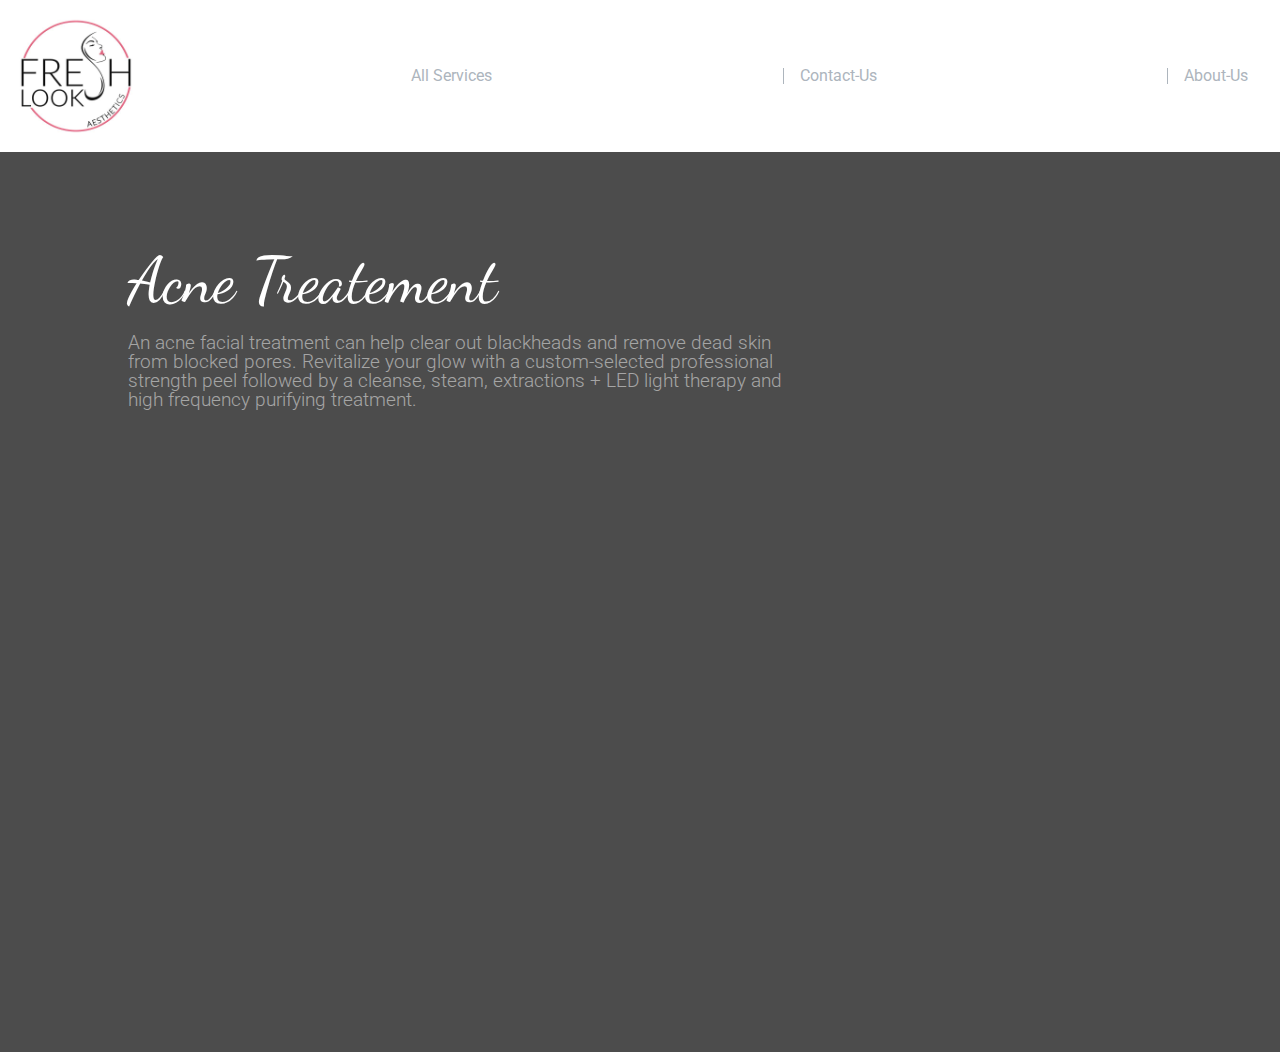
==== Acne.html @ f95037bb "first and Final Commit" ====
<!DOCTYPE html>
<html lang="en">

<head>
  <meta charset="UTF-8" />
  <meta http-equiv="X-UA-Compatible" content="IE=edge" />
  <meta name="viewport" content="width=device-width, initial-scale=1.0" />
  <title>Big Magic</title>
  <link rel="stylesheet" href="css/style.css">
  <!-- Fonts...... -->
  <link rel="preconnect" href="https://fonts.gstatic.com">
  <link href="https://fonts.googleapis.com/css2?family=Roboto:wght@300&display=swap" rel="stylesheet">
  <link rel="preconnect" href="https://fonts.gstatic.com" crossorigin>
  <link href="https://fonts.googleapis.com/css2?family=Noto+Sans+JP:wght@300&display=swap" rel="stylesheet">

  <!-- Google icons  -->
  <link href="https://fonts.googleapis.com/icon?family=Material+Icons" rel="stylesheet">
</head>

<body>
  <nav class="nav-bar">
    <div class="nav1">
     <img src="images/logo.jpeg" width="120px" height="80px">
    </div>
    <div class="icon-about">
      <a href="index.html" style="border-left: 1px solid white;">All Services</a>
    </div>
    <div class="icon-about">
      <a href="contactus.html">Contact-Us</a>
    </div>
    <div class="icon-about">
      <a href="aboutus.html">About-Us</a>
    </div>
   
  </nav>

  <div class="fullcontent">
    <div class="headings">
      <h1>Acne Treatement</h1>
      <h2>An acne facial treatment can help clear out blackheads and remove dead skin from blocked pores. Revitalize your glow with a custom-selected professional strength peel followed by a cleanse, steam, extractions + LED light therapy and high frequency purifying treatment.</h2>
      <div>
        <br><br><br>
        <iframe width="560" height="315" src="https://www.youtube.com/embed/EqWv23K2D3g" title="YouTube video player" frameborder="0" allow="accelerometer; autoplay; clipboard-write; encrypted-media; gyroscope; picture-in-picture; web-share" allowfullscreen></iframe>
        </div>
      </div>
    </div>
    
  </div>
</body>
<style>
  .book-img {
    width: 100%;
    max-width: 400px;
    max-height: 400px;
	 min-width: 300px;
    min-height: 300px;
    margin: 1.5em;
    border-radius: 3px;
    transition: transform 1s;
    box-shadow: rgba(0, 0, 0, 0.19) 0px 10px 20px, rgba(0, 0, 0, 0.23) 0px 6px 6px;
  }

  .book-img:hover {
    transform: scale(1.05);
  }

  .formbox {
    background: rgb(34, 43, 49, 0.7);
    color: white;
    flex-basis: 35%;
    border-top: 0px solid var(--secondaryred);
  }

  .formbox * {
    margin: 0;
  }
</style>

</html>
---- css/style.css ----
@import url('https://fonts.googleapis.com/css?family=Dancing+Script|Lato');
:root{
    --primaryred:#ff424f;
    --secondaryred:#f84735;
    --lightblack:#222b31;
    --darkblack:#191c1f;
    --mainfont:'Dancing Script', cursive;
    --secondfont: 'Lato', sans-serif;
}
body{
	margin: 0;
	padding: 0;
	font-size: 16px;
	line-height: 1.5;
	font-family:var(--secondfont);
}
*,*:before,*:after{
	box-sizing: border-box;
}
img{
	max-width: 100%;
	height: auto;
}
.fullcontent{
    width:100%;
    min-height: 100vh;
    height: auto;
    padding:6% 10% 5% 10%;
    background-image: url(img/b.jpg);
    background:linear-gradient(rgba(0, 0, 0, 0.70), rgba(0, 0, 0, 0.70)),url(../images/background.jpg);
    background-size: cover;
    background-position: 50% 50%;
    display: flex;
    flex-direction: row;
}

 /* mobile */
@media (max-width:500px){
    .fullcontent{
        flex-direction: column;
    }  
}

 /* tablet */

@media (max-width:768px){
    .fullcontent{
        flex-direction: column;
    }  
}


.headings{
     /* background:red;  */
    flex-basis: 65%;
    margin-right: 5%;
}
.headings h1{
    font-size: 4rem;
    font-family:var(--mainfont);
    color:white;
    margin:3% 0% 3% 0%;
}
.headings h2{
	font-size:1.2rem;
    font-weight: 300;
    color: rgba(255, 255, 255, 0.5);
}

.headings .price{
	font-size:1.6rem;
    font-weight: 400;
    color: rgba(255, 255, 255, 0.329);
}

.headings .genre{
	font-size: 1rem;
    font-weight: 250;
    color: rgba(255, 255, 255, 0.925);
}

.formbox{
    background:rgb(34,43,49,0.7);
    color:white;
    flex-basis: 35%;
    border-top: 10px solid var(--secondaryred);
    padding:2% 3%;
}
.formbox *{
    margin: 0;
}
.formbox h3{
    font-family: var(--mainfont);
    font-size: 1.5rem;
    margin-bottom: 1rem;
}
.formbox form label{
    color: rgba(255, 255, 255, 0.8);
    display: inline-block;
    max-width: 100%;
    margin-bottom: 0.3rem;
}
.formbox form .asd{
    border: 2px solid rgba(255, 255, 255, 0.2);
    box-shadow: none;
    background: transparent;
    height: 2.8rem;
    display: block;
    width: 100%;
    border-radius: 4px;
    margin-bottom: 1rem;
	color : white;
}

.mainbox {
    color: white;
    box-shadow: none;
    background: var(--secondaryred);
    height: 2.8rem;
    display: block;
    width: 100%;
    border-radius: 4px;
    margin-bottom: 10px;
    text-align: center;
    text-decoration: none;
    border: none;
    cursor: pointer;
}

/* booklist page css */


html, body, div, span, applet, object, iframe,
h1, h2, h3, h4, h5, h6, p, blockquote, pre,
a, abbr, acronym, address, big, cite, code,
del, dfn, em, img, ins, kbd, q, s, samp,
small, strike, strong, sub, sup, tt, var,
b, u, i, center,
dl, dt, dd, ol, ul, li,
fieldset, form, label, legend,
table, caption, tbody, tfoot, thead, tr, th, td,
article, aside, canvas, details, embed, 
figure, figcaption, footer, header, hgroup, 
menu, nav, output, ruby, section, summary,
time, mark, audio, video {
	margin: 0;
	padding: 0;
	border: 0;
	font-size: 100%;
	font: inherit;
	vertical-align: baseline;
}
/* HTML5 display-role reset for older browsers */
article, aside, details, figcaption, figure, 
footer, header, hgroup, menu, nav, section {
	display: block;
}
body {
	line-height: 1;
}
ol, ul {
	list-style: none;
}
blockquote, q {
	quotes: none;
}
blockquote:before, blockquote:after,
q:before, q:after {
	content: '';
	content: none;
}
table {
	border-collapse: collapse;
	border-spacing: 0;
}

/* ---------------------------------------------------------- Main css -------------------------------------------------------------*/
body{
    font-family: 'Roboto', sans-serif;
    min-height: 100vh;
}
 
::-webkit-calendar-picker-indicator {
    filter: invert(1);
}

[type=date]{
	border: 2px solid rgba(255, 255, 255, 0.2);
    box-shadow: none;
    background: transparent;
    height: 2.8rem;
    display: block;
    width: 100%;
    border-radius: 4px;
    margin-bottom: 1rem;
	color:white !important;
}

/* ------------------------------------------------- for mobiles -------------------------------------------------------------------- */
@media(min-width: 10px ) and (max-width:500px ){
    /* ---------------------------------- NAV BAR ---------------------------- */
    
    .nav-bar{
        display: flex;
        flex-direction: column;
        justify-content: center;
        align-items: centre;
    }
    .nav1{
        display: flex;
        flex-direction: column;
        align-items: center;
        padding-bottom: 2em;
    }
    .icon-about{
        display: flex;
        align-items: center;
        justify-content: center;
        margin-top: 0.5em;
        padding: 1em;
    }
    .nav1 a{
        margin-top: 0.5em;
        padding: 1em;
        border-bottom: 1px solid #adb5bd;
        color: #adb5bd;
        font-size: 1em;
        text-decoration: none;
        transform: translateY(103px);
    }
    .nav1 input{
        margin-top: 0.5em;
        border: none;
        border-bottom: 1px solid #adb5bd;
        padding: 1em ;
        font-size: 1em;
       text-align: center;
    }
    .nav1 input::placeholder{
        font-family: 'Roboto', sans-serif;
        color: #adb5bd;
        font-size: 1em;
    }
    input:focus, textarea:focus, select:focus{
        outline: none;
    }
    .nav-bar h3{
        margin-top: 0.5em;
        /* border-bottom: 1px solid #adb5bd; */
        padding: 0.8em 1em;
        font-size: 1em;
        font-weight: bold;
        transform: translateY(-103px);
    }
    .material-icons-outlined{
        color: #adb5bd;
        size: 2px;
        margin-right: 1em;
    
    }
    .icon-about a{
        text-decoration: none;
        color: #adb5bd;
        font-size: 1em;
        padding-left: 1em;
    }

    /* ------------------------- main book store ---------------------------- */
    main{
        margin-top: 1em;
        font-family: 'Noto Sans JP', sans-serif;
    }
    .books{
        display: flex;
        flex-direction: row;
        background-color: #cbb5e2;
        border-radius: 10px;
        margin-bottom: 3em;
        box-shadow: rgba(0, 0, 0, 0.25) 0px 25px 50px -12px;
    }
    .books:nth-of-type(2){
        background-color: #fbadaf;
    }
    .books:nth-of-type(3){
        background-color: #a4e0eb;
    }
    .books:nth-of-type(4){
        background-color: #fdca95;
    }
    .book-img{
        width: 100%;
        max-width: 1000px;
        margin: 1.5em;
        border-radius: 3px;
        transition: transform 1s;
        box-shadow: rgba(0, 0, 0, 0.19) 0px 10px 20px, rgba(0, 0, 0, 0.23) 0px 6px 6px;
    }
    .book-img:hover{
        transform: scale(1.05);
    }
    .descp{
        margin: 1.5em;
        padding: 1em;
        
    }
    .book-name{
        font-weight: bold;
        padding-bottom: 0.5em;
        font-size: 1.1em;
        letter-spacing: 1px;
        color: white;
    }
    .author{
        padding-bottom: 0.5em;
        font-size: 1.1em;
        letter-spacing: 1px;
        color: white;
    }
    .rating{
        padding-bottom: 1.2em;
        font-size: 1em;
        letter-spacing: 1px;
        color: white;
    }
    .info{
        font-size: 1em;
        letter-spacing: 1px;
        color: white;
    }
    .descp button{
        margin-top: 1em;
        background: none;
        border: none;
        color: #cbb5e2;
        background-color: white;
        padding: 0.6em 1.5em;
        font-size: 1em;
        border-radius: 20px;
        font-weight: bolder;
    }
    .descp button:hover{
        color: #a790f2;
    }
    #b1{
        color: #fbadaf;
    }
    #b1:hover{
        color: #ff6e9f;
    }
    #b2{
        color: #a4e0eb;
    }
    #b2:hover{
        color: #62cdec;
    }
    #b3{
        color: #fdca95;
    }
    #b3:hover{
        color: #fb9124;
    }

}

/* ------------------------------------------------- for Tablets -------------------------------------------------------------------- */

@media(min-width: 501px ) and (max-width:779px ){
   
    .nav-bar{
        display: flex;
        flex-direction: row;
        justify-content: space-evenly;
        font-size: 70%;
    }
    .nav1{
        display: flex;
        flex-direction: row;
        margin-left: 1em;
        margin-bottom: 1em;
        margin-top: 1em;
        
    }
    .nav1 a{
        padding: 1.2em;
        border: none;
        border-right: 1px solid #adb5bd; 
        color: #adb5bd;
        font-size: 90%;
        text-decoration: none;
    }
    .nav1 input{
        border: none;
        margin-left: 0.5em;
        padding: 2em ;
        font-size: 1em;
        height: 50%;
    }
    .nav1 input::placeholder{
        font-family: 'Roboto', sans-serif;
        color: #adb5bd;
        font-size: 1em;
    }
    input:focus, textarea:focus, select:focus{
        outline: none;
    }
    .nav-bar h3{
        padding: 1em 1em;
        margin-left: 1em;
        margin-bottom: 1em;
        margin-top: 1em;
        font-size: 1.2em;
        font-weight: bold;
    }
    .icon-about{
        display: flex;
        align-items: center;
    }
    .material-icons-outlined{
        color: #adb5bd;
        size: 2px;
        margin-right: 1em;
    
    }
    .icon-about a{
        margin-right: 2em;
        text-decoration: none;
        color: #adb5bd;
        font-size: 1em;
        border-left: 1px solid #adb5bd;
        padding-left: 1em;
    }

    /* ------------------- MAIN BOOKS ---------------------------------- */
    main{
        margin-top: 1em;
        font-family: 'Noto Sans JP', sans-serif;
        display: flex;
        flex-direction: row;
        flex-wrap: wrap;
        justify-content: space-evenly;
        align-items: center;
    }
    .books{
        display: flex;
        flex-direction: row;
        width: 100%;
        max-width: 600px;
        justify-content: space-evenly;
        background-color: #cbb5e2;
        border-radius: 20px;
        margin-bottom: 3em;
        box-shadow: rgba(0, 0, 0, 0.25) 0px 25px 50px -12px;
    }
    .books:nth-of-type(2){
        background-color: #fbadaf;
    }
    .books:nth-of-type(3){
        background-color: #a4e0eb;
    }
    .books:nth-of-type(4){
        background-color: #fdca95;
    }
    .book-img{
        width: 70%;
        max-width: 500px;
        border-radius: 3px;
        transition: transform 1s;
        margin: 1.5em;
        box-shadow: rgba(0, 0, 0, 0.19) 0px 10px 20px, rgba(0, 0, 0, 0.23) 0px 6px 6px;
    }
    .book-img:hover{
        transform: scale(1.1);
    }
    .descp{
        margin: 1.5em;
        padding: 1em;
        
    }
    .book-name{
        font-weight: bold;
        padding-bottom: 0.5em;
        font-size: 1.1em;
        letter-spacing: 1px;
        color: white;
    }
    .author{
        padding-bottom: 0.5em;
        font-size: 1em;
        letter-spacing: 1px;
        color: white;
    }
    .rating{
        padding-bottom: 1.2em;
        font-size: 1em;
        letter-spacing: 1px;
        color: white;
    }
    .info{
        font-size: 1em;
        letter-spacing: 1px;
        color: white;
    }
    .descp button{
        margin-top: 1em;
        background: none;
        border: none;
        color: #cbb5e2;
        background-color: white;
        padding: 0.6em 1.5em;
        font-size: 1em;
        border-radius: 20px;
        font-weight: bolder;
    }
    .descp button:hover{
        color: #a790f2;
    }
    #b1{
        color: #fbadaf;
    }
    #b1:hover{
        color: #ff6e9f;
    }
    #b2{
        color: #a4e0eb;
    }
    #b2:hover{
        color: #62cdec;
    }
    #b3{
        color: #fdca95;
    }
    #b3:hover{
        color: #fb9124;
    }


}





/*--------------------------------------------------------------- fOR PC AND LAPTOPS -------------------------------------------- */
@media(min-width: 780px ){
    /* ----------------------------------------------------- Navbar ---------------------------------------------------------- */
    
    .nav-bar{
        display: flex;
        flex-direction: row;
        justify-content: space-between;
    }
    .nav1{
        display: flex;
        flex-direction: row;
        margin-left: 1em;
        margin-bottom: 1em;
        margin-top: 1em;
    }
    .nav1 a{
        padding: 1em;
        border: none;
        border-right: 1px solid #adb5bd;
        color: #adb5bd;
        font-size: 1em;
        text-decoration: none;
    }
    .nav1 input{
        border: none;
        margin-left: 0.5em;
        padding: 0.8em 1em;
        font-size: 1em;
    }
    .nav1 input::placeholder{
        font-family: 'Roboto', sans-serif;
        color: #adb5bd;
        font-size: 1em;
    }
    input:focus, textarea:focus, select:focus{
        outline: none;
    }
    .nav-bar h3{
        padding: 0.8em 1em;
        margin-left: 1em;
        margin-bottom: 1em;
        margin-top: 1em;
        font-size: 1em;
        font-weight: bold;
    }
    .icon-about{
        display: flex;
        align-items: center;
    }
    .material-icons-outlined{
        color: #adb5bd;
        size: 2px;
        margin-right: 1em;
    
    }
    .icon-about a{
        margin-right: 2em;
        text-decoration: none;
        color: #adb5bd;
        font-size: 1em;
        border-left: 1px solid #adb5bd;
        padding-left: 1em;
    }

    /* ------------------- MAIN BOOKS ---------------------------------- */
    main{
        margin-top: 1em;
        font-family: 'Noto Sans JP', sans-serif;
        display: flex;
        flex-direction: row;
        flex-wrap: wrap;
        justify-content: space-evenly;
        align-items: center;
    }
    .books{
        display: flex;
        flex-direction: row;
        width: 100%;
        max-width: 600px;
        justify-content: space-evenly;
        background-color: hsl(266, 3%, 58%);
        border-radius: 10px;
        margin-bottom: 3em;
        box-shadow: rgba(0, 0, 0, 0.25) 0px 25px 50px -12px;
    }
    .books:nth-of-type(2){
        background-color: hsl(266, 3%, 58%);
    }
    .books:nth-of-type(3){
        background-color:hsl(266, 3%, 58%);
    }
    .books:nth-of-type(4){
        background-color:hsl(266, 3%, 58%);}
    .book-img{
        width: 100%;
        max-width: 500px;
        border-radius: 3px;
        transition: transform 1s;
        margin: 1.5em;
        box-shadow: rgba(0, 0, 0, 0.19) 0px 10px 20px, rgba(0, 0, 0, 0.23) 0px 6px 6px;
    }
    .book-img:hover{
        transform: scale(1.05);
    }
    .descp{
        margin: 1.5em;
        padding: 1em;
        
    }
    .book-name{
        font-weight: bold;
        padding-bottom: 0.5em;
        font-size: 1.1em;
        letter-spacing: 1px;
        color: white;
    }
    .author{
        padding-bottom: 0.5em;
        font-size: 1.1em;
        letter-spacing: 1px;
        color: white;
    }
    .rating{
        padding-bottom: 1.2em;
        font-size: 1em;
        letter-spacing: 1px;
        color: white;
    }
    .info{
        font-size: 1em;
        letter-spacing: 1px;
        color: white;
    }
    .descp button{
        margin-top: 1em;
        background: none;
        border: none;
        color: #747276;
        background-color: white;
        padding: 0.6em 1.5em;
        font-size: 1em;
        border-radius: 20px;
        font-weight: bolder;
    }
    .descp button:hover{
        color: #acabb0;
    }
    #b1{
        color: #8b8686;
    }
    #b1:hover{
        color: #7f797b;
    }
    #b2{
        color: #646767;
    }
    #b2:hover{
        color: #868a8b;
    }
    #b3{
        color: #7b7876;
    }
    #b3:hover{
        color: #767370;
    }

}
.photoSize{
    width: 200px;
    line-height: 100px;
}
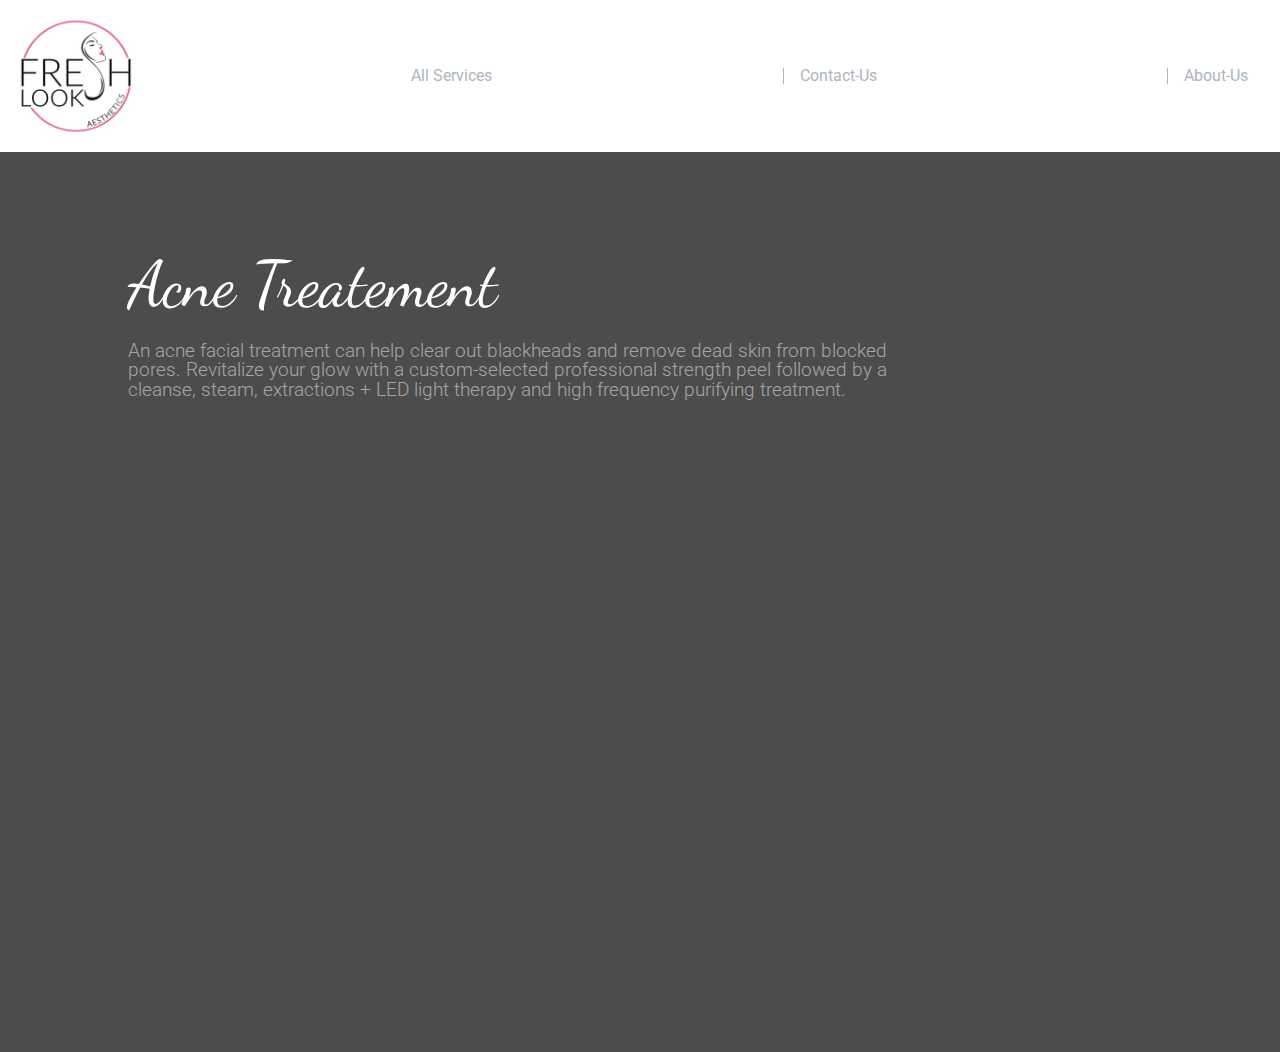
==== commit 768f20a0: "final" ====
--- a/Acne.html
+++ b/Acne.html
@@ -40,7 +40,8 @@
       <h2>An acne facial treatment can help clear out blackheads and remove dead skin from blocked pores. Revitalize your glow with a custom-selected professional strength peel followed by a cleanse, steam, extractions + LED light therapy and high frequency purifying treatment.</h2>
       <div>
         <br><br><br>
-        <iframe width="560" height="315" src="https://www.youtube.com/embed/EqWv23K2D3g" title="YouTube video player" frameborder="0" allow="accelerometer; autoplay; clipboard-write; encrypted-media; gyroscope; picture-in-picture; web-share" allowfullscreen></iframe>
+        <iframe width="806" height="453" src="https://www.youtube.com/embed/XQikPSSVfvs" title="CYSTIC ACNE TREATMENT | WALK-IN FACIAL FOR GRADE 3 AND 4 ACNE  WITH PRO TIPS | LICENSED ESTHETICIAN" frameborder="0" allow="accelerometer; autoplay; clipboard-write; encrypted-media; gyroscope; picture-in-picture; web-share" allowfullscreen></iframe>
+       
         </div>
       </div>
     </div>
--- a/css/style.css
+++ b/css/style.css
@@ -273,19 +273,19 @@
     .books{
         display: flex;
         flex-direction: row;
-        background-color: #cbb5e2;
+        background-color: #7c7a7d;
         border-radius: 10px;
         margin-bottom: 3em;
         box-shadow: rgba(0, 0, 0, 0.25) 0px 25px 50px -12px;
     }
     .books:nth-of-type(2){
-        background-color: #fbadaf;
+        background-color: #666364;
     }
     .books:nth-of-type(3){
-        background-color: #a4e0eb;
+        background-color: #6d7070;
     }
     .books:nth-of-type(4){
-        background-color: #fdca95;
+        background-color: #7a7876;
     }
     .book-img{
         width: 100%;
@@ -331,7 +331,7 @@
         margin-top: 1em;
         background: none;
         border: none;
-        color: #cbb5e2;
+        color: #757377;
         background-color: white;
         padding: 0.6em 1.5em;
         font-size: 1em;
@@ -339,25 +339,25 @@
         font-weight: bolder;
     }
     .descp button:hover{
-        color: #a790f2;
+        color: #8c8b8f;
     }
     #b1{
-        color: #fbadaf;
+        color: #767373;
     }
     #b1:hover{
-        color: #ff6e9f;
+        color: #6a6969;
     }
     #b2{
-        color: #a4e0eb;
+        color: #717374;
     }
     #b2:hover{
-        color: #62cdec;
+        color: #6c6d6e;
     }
     #b3{
-        color: #fdca95;
+        color: #7d7c7b;
     }
     #b3:hover{
-        color: #fb9124;
+        color: #757474;
     }
 
 }
@@ -446,19 +446,19 @@
         width: 100%;
         max-width: 600px;
         justify-content: space-evenly;
-        background-color: #cbb5e2;
+        background-color: #6e6d6e;
         border-radius: 20px;
         margin-bottom: 3em;
         box-shadow: rgba(0, 0, 0, 0.25) 0px 25px 50px -12px;
     }
     .books:nth-of-type(2){
-        background-color: #fbadaf;
+        background-color: #6f6c6c;
     }
     .books:nth-of-type(3){
-        background-color: #a4e0eb;
+        background-color: #6a6c6c;
     }
     .books:nth-of-type(4){
-        background-color: #fdca95;
+        background-color: #787776;
     }
     .book-img{
         width: 70%;
@@ -504,7 +504,7 @@
         margin-top: 1em;
         background: none;
         border: none;
-        color: #cbb5e2;
+        color: #79787a;
         background-color: white;
         padding: 0.6em 1.5em;
         font-size: 1em;
@@ -512,25 +512,25 @@
         font-weight: bolder;
     }
     .descp button:hover{
-        color: #a790f2;
+        color: #8d8b92;
     }
     #b1{
-        color: #fbadaf;
+        color: #959393;
     }
     #b1:hover{
-        color: #ff6e9f;
+        color: #848282;
     }
     #b2{
-        color: #a4e0eb;
+        color: #686969;
     }
     #b2:hover{
-        color: #62cdec;
+        color: #606162;
     }
     #b3{
-        color: #fdca95;
+        color: #838281;
     }
     #b3:hover{
-        color: #fb9124;
+        color: #7b7977;
     }
 
 
@@ -708,7 +708,4 @@
     }
 
 }
-.photoSize{
-    width: 200px;
-    line-height: 100px;
-}
+
